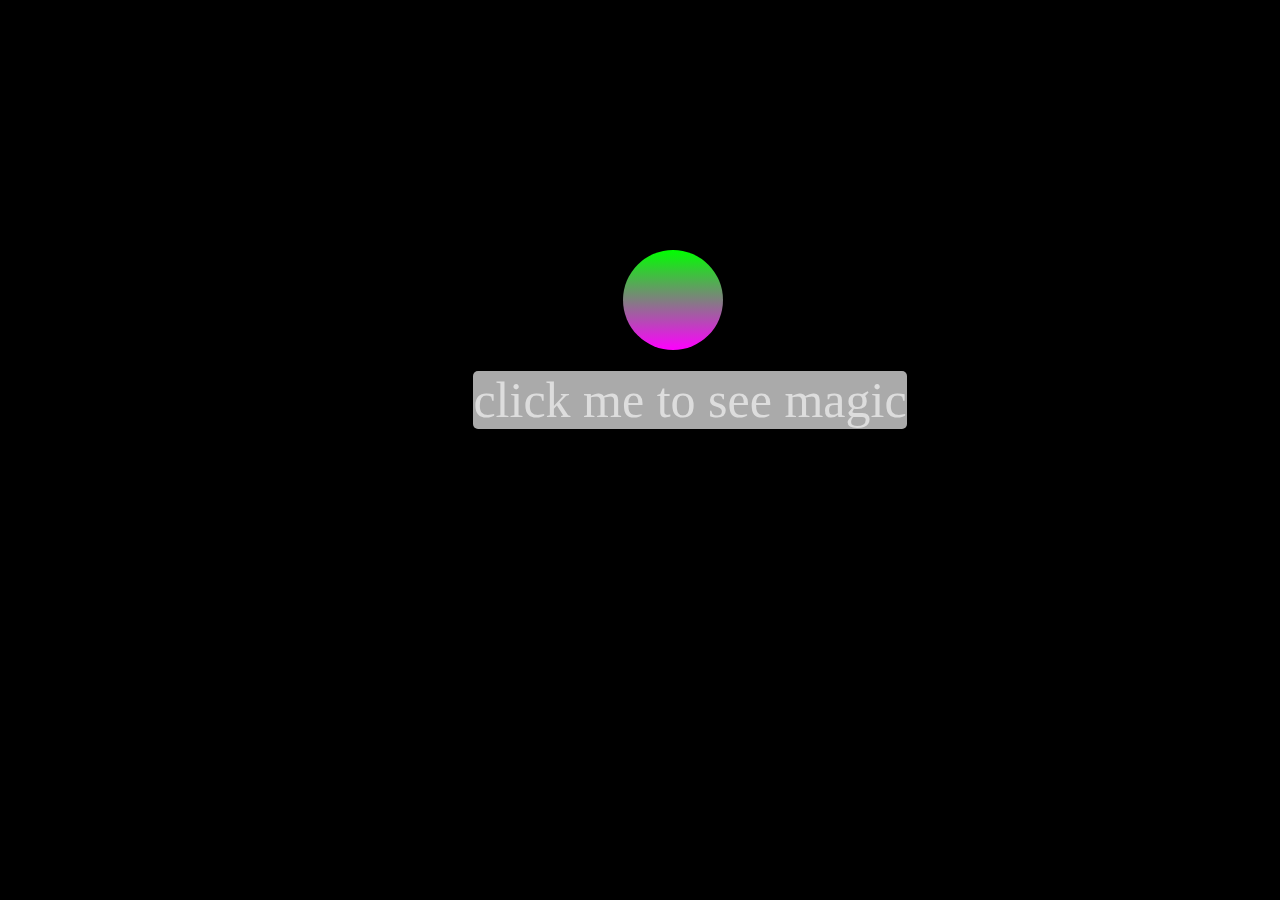
==== index.html @ a09cc737 "firstcommit - added css animations to login form." ====
<!DOCTYPE html>
<html lang="en">
<head>
    <meta charset="UTF-8">
    <meta http-equiv="X-UA-Compatible" content="IE=edge">
    <meta name="viewport" content="width=device-width, initial-scale=1.0">
    <link rel="stylesheet" href="style.css">
    <title>GAME!</title>
</head>
<body>
    <div class="circle"></div>
    <a href="login.html">click me to see magic</a>
</body>
</html>
---- style.css ----
*{
    padding: 0;
    margin: 0;
    box-sizing: border-box;
}
body{
    display:flex;
    background: #000;
    justify-content: center;
    align-items: center;
}
body .circle {
    position: relative;
    left: 250px;
    top: 250px;
    width: 100px;
    height: 100px;
    border-radius: 50px;
    background: linear-gradient(#0f0,#f0f);
    z-index: 1;
}
body a{
    position: relative;
    top: 350px;
    font-size: 50px;
    text-decoration: none;
    background: #aaa;
    border-radius: 5px;
    color: #ddd;
    z-index: 2;

}
body a:hover{
    background: linear-gradient(#a2f1f6,#8ee16a);
    color: #000;
}
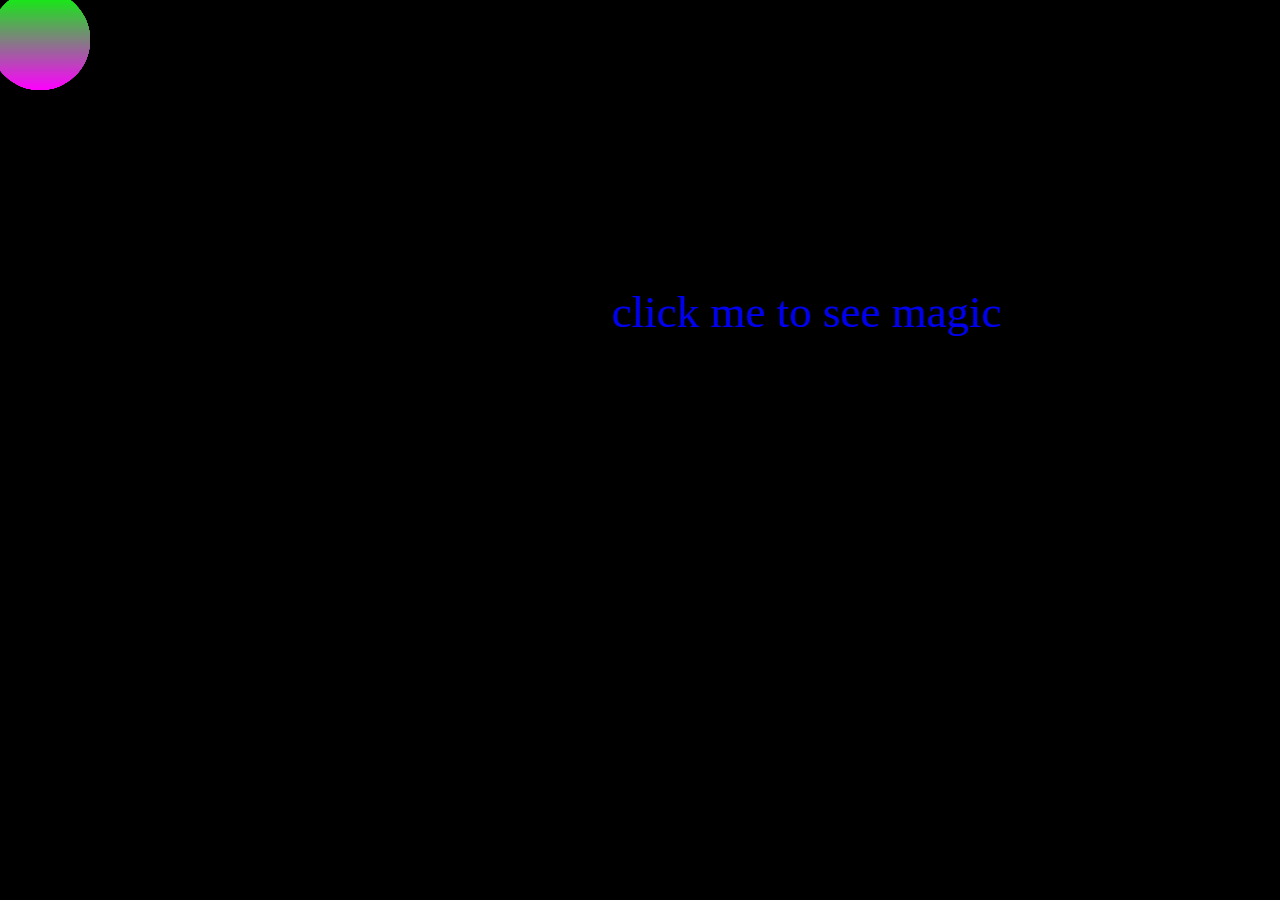
==== commit fdbabc40: "added javascript to the circle to add interaction" ====
--- a/index.html
+++ b/index.html
@@ -8,7 +8,33 @@
     <title>GAME!</title>
 </head>
 <body>
+    <div class="cursor">
+    <div class="circle"></div>
+    <div class="circle"></div>
+    <div class="circle"></div>
+    <div class="circle"></div>
+    <div class="circle"></div>
+    <div class="circle"></div>
+    <div class="circle"></div>
+    <div class="circle"></div>
+    <div class="circle"></div>
+    <div class="circle"></div>
+    <div class="circle"></div>
+    <div class="circle"></div>
+    <div class="circle"></div>
+    <div class="circle"></div>
     <div class="circle"></div>
     <a href="login.html">click me to see magic</a>
+    </div>
+    <script src="https://cdnjs.cloudflare.com/ajax/libs/gsap/3.7.1/gsap.min.js"></script>
+    <script>
+        document.body.addEventListener("mousemove",e => {
+            gsap.to(".circle" , {
+                x : e.clientX,
+                y : e.clientY,
+                stagger : -0.05,
+            })
+        })
+    </script>
 </body>
 </html>--- a/style.css
+++ b/style.css
@@ -4,33 +4,36 @@
     box-sizing: border-box;
 }
 body{
-    display:flex;
     background: #000;
-    justify-content: center;
-    align-items: center;
+    overflow:hidden;
+    height: 100vh;
+    width: 100%;
 }
-body .circle {
-    position: relative;
-    left: 250px;
-    top: 250px;
+.cursor{
+    position: absolute;
+    height: 100px;
+    width: 100px;
+
+}
+ .cursor .circle {
+    position: absolute;
+    top: -10px;
+    left: -10px;
     width: 100px;
     height: 100px;
     border-radius: 50px;
     background: linear-gradient(#0f0,#f0f);
-    z-index: 1;
 }
-body a{
-    position: relative;
-    top: 350px;
-    font-size: 50px;
+body .cursor a{
+    position: absolute;
     text-decoration: none;
-    background: #aaa;
-    border-radius: 5px;
-    color: #ddd;
-    z-index: 2;
+    font-size: 45px;
+    top: 286px;
+    left: 612px;
+    width: 400px;
 
 }
-body a:hover{
+body .cursor a:hover{
     background: linear-gradient(#a2f1f6,#8ee16a);
     color: #000;
 }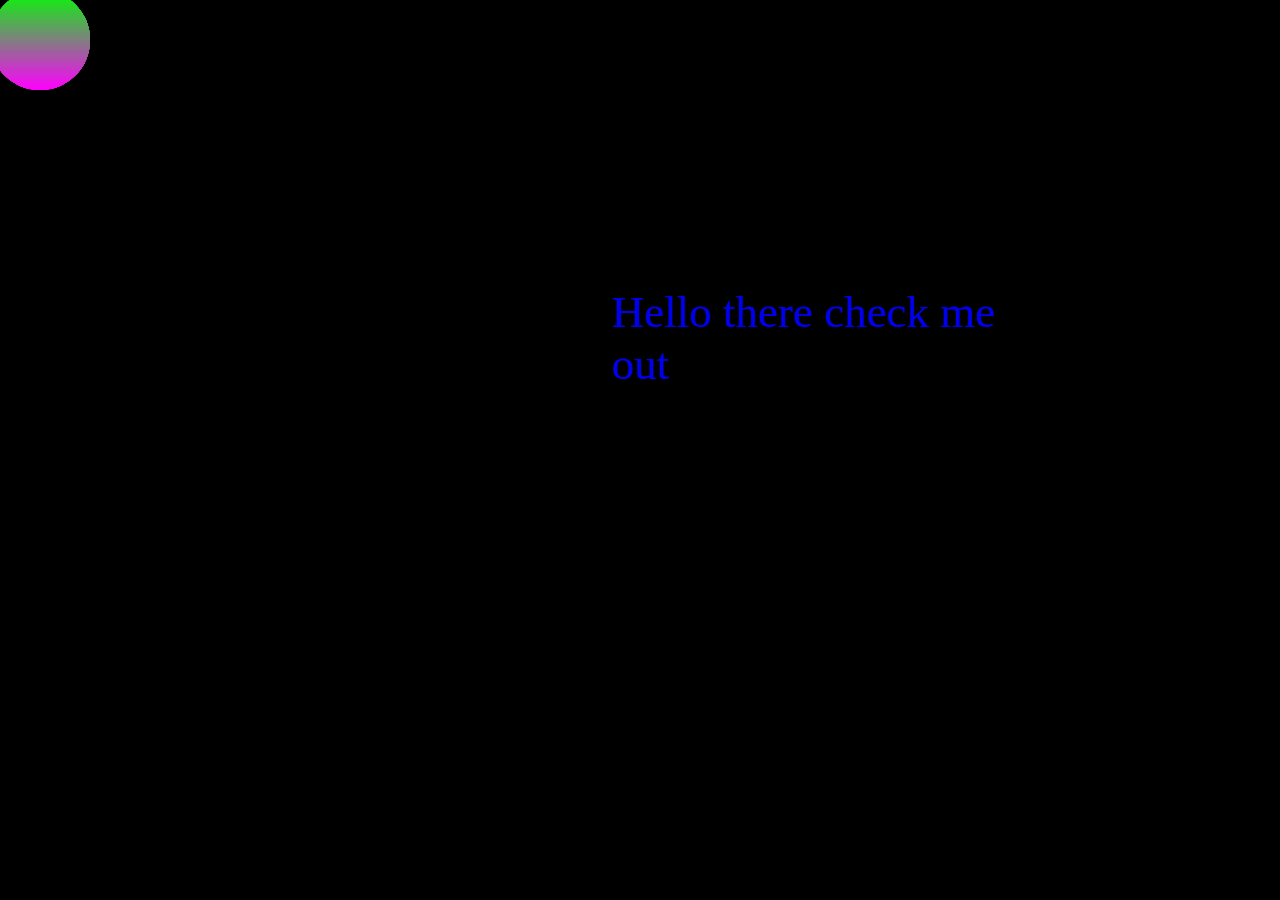
==== commit 3a4c39f2: "Update index.html" ====
--- a/index.html
+++ b/index.html
@@ -24,7 +24,7 @@
     <div class="circle"></div>
     <div class="circle"></div>
     <div class="circle"></div>
-    <a href="login.html">click me to see magic</a>
+    <a href="login.html">Hello there check me out</a>
     </div>
     <script src="https://cdnjs.cloudflare.com/ajax/libs/gsap/3.7.1/gsap.min.js"></script>
     <script>
@@ -37,4 +37,4 @@
         })
     </script>
 </body>
-</html>+</html>
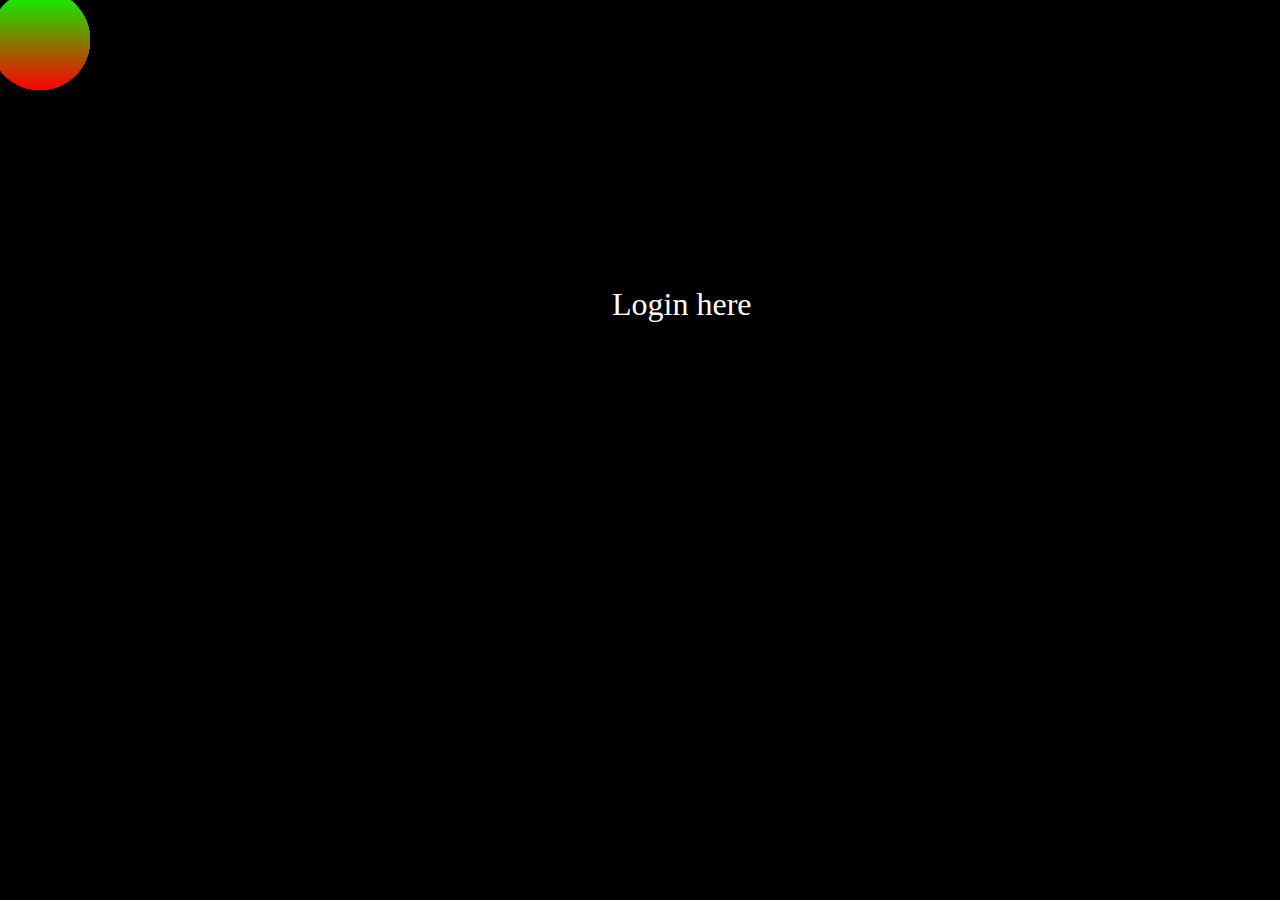
==== commit 28833ff9: "Update index.html" ====
--- a/index.html
+++ b/index.html
@@ -24,7 +24,7 @@
     <div class="circle"></div>
     <div class="circle"></div>
     <div class="circle"></div>
-    <a href="login.html">Hello there check me out</a>
+    <a href="login.html">Login here</a>
     </div>
     <script src="https://cdnjs.cloudflare.com/ajax/libs/gsap/3.7.1/gsap.min.js"></script>
     <script>
--- a/style.css
+++ b/style.css
@@ -22,18 +22,21 @@
     width: 100px;
     height: 100px;
     border-radius: 50px;
-    background: linear-gradient(#0f0,#f0f);
+    background: linear-gradient(#0f0,#f00);
 }
 body .cursor a{
+    color: #fff;
     position: absolute;
     text-decoration: none;
-    font-size: 45px;
+    font-size: 2em;
     top: 286px;
     left: 612px;
     width: 400px;
 
 }
 body .cursor a:hover{
-    background: linear-gradient(#a2f1f6,#8ee16a);
-    color: #000;
-}+    font:sans-serif;
+    font-weight:bold;
+    color: #abcdef;
+    
+}
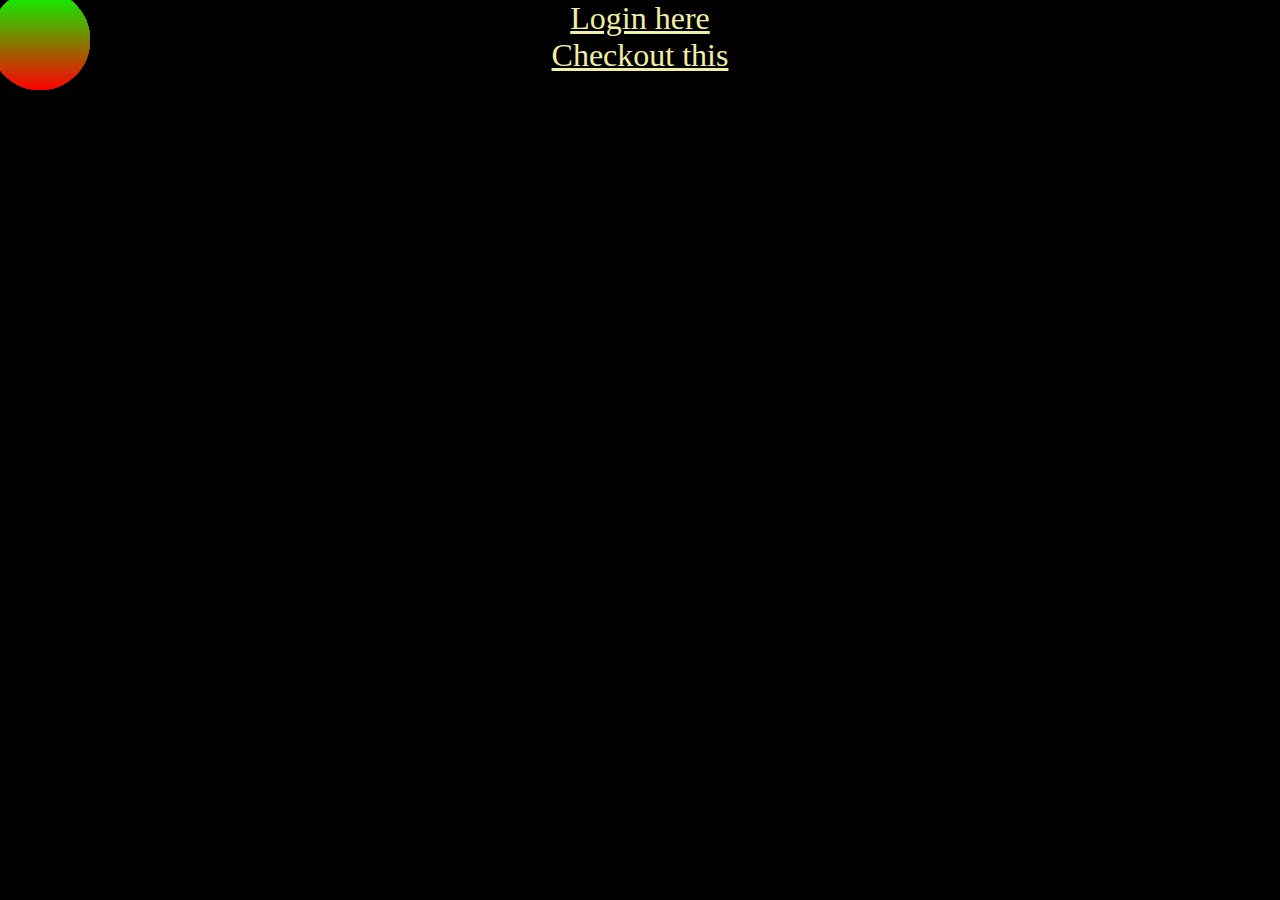
==== commit aaba0789: "update" ====
--- a/index.html
+++ b/index.html
@@ -24,7 +24,17 @@
     <div class="circle"></div>
     <div class="circle"></div>
     <div class="circle"></div>
+    <div class="circle"></div>
+    <div class="circle"></div>
+    <div class="circle"></div>
+    <div class="circle"></div>
+    <div class="circle"></div>
+    <div class="circle"></div>
+    <div class="circle"></div>
+    </div>
+    <div class="links">
     <a href="login.html">Login here</a>
+    <a href="cards.html">Checkout this</a>
     </div>
     <script src="https://cdnjs.cloudflare.com/ajax/libs/gsap/3.7.1/gsap.min.js"></script>
     <script>
--- a/style.css
+++ b/style.css
@@ -24,17 +24,16 @@
     border-radius: 50px;
     background: linear-gradient(#0f0,#f00);
 }
-body .cursor a{
-    color: #fff;
-    position: absolute;
-    text-decoration: none;
+.links a{
+    color: #efefa5;
     font-size: 2em;
-    top: 286px;
-    left: 612px;
-    width: 400px;
-
+    display: flex;
+    flex-direction: column;
+    justify-content: center;
+    align-items: center;
+    gap: 40px;
 }
-body .cursor a:hover{
+.links a:hover{
     font:sans-serif;
     font-weight:bold;
     color: #abcdef;
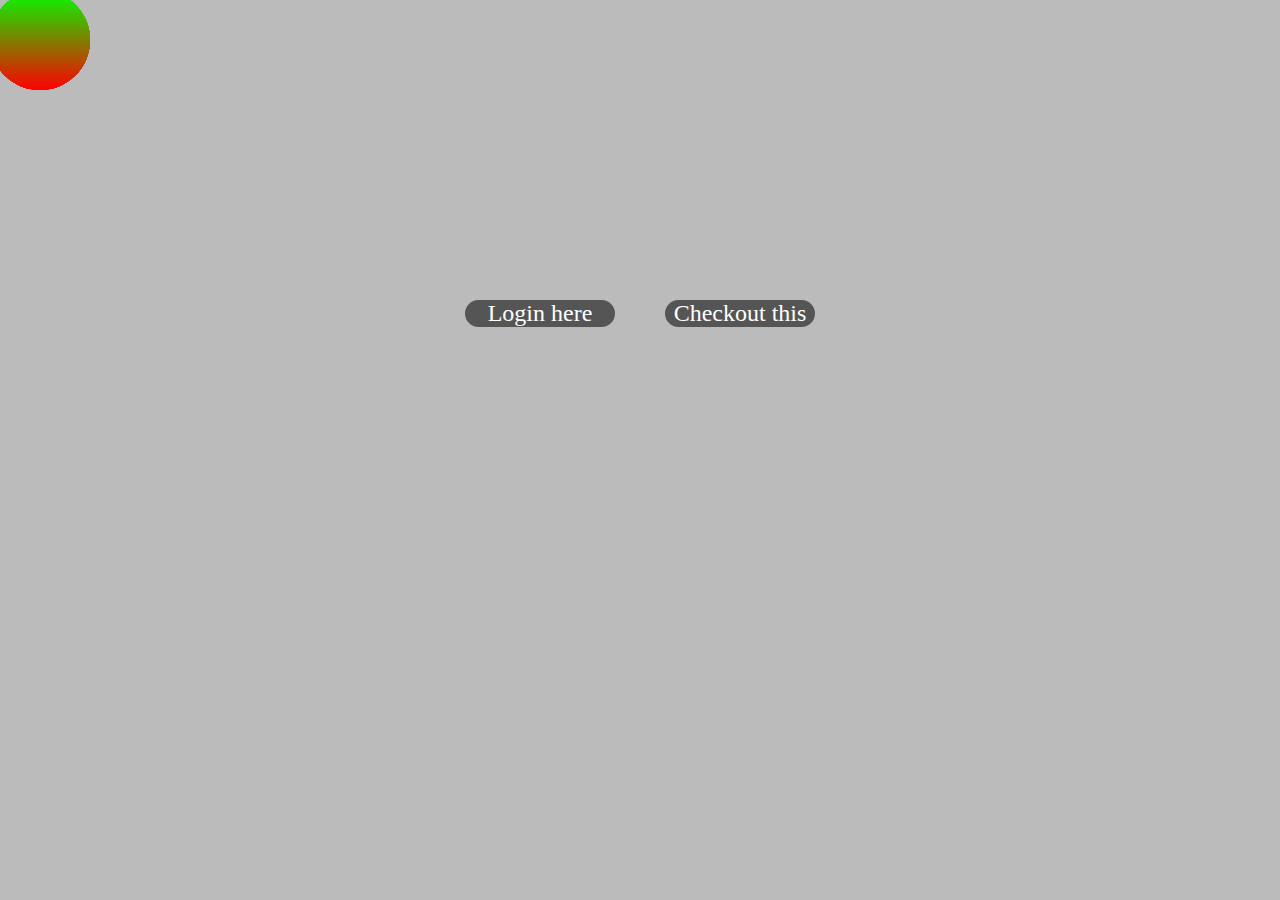
==== commit cf4edd93: "update" ====
--- a/index.html
+++ b/index.html
@@ -9,15 +9,6 @@
 </head>
 <body>
     <div class="cursor">
-    <div class="circle"></div>
-    <div class="circle"></div>
-    <div class="circle"></div>
-    <div class="circle"></div>
-    <div class="circle"></div>
-    <div class="circle"></div>
-    <div class="circle"></div>
-    <div class="circle"></div>
-    <div class="circle"></div>
     <div class="circle"></div>
     <div class="circle"></div>
     <div class="circle"></div>
--- a/style.css
+++ b/style.css
@@ -4,10 +4,9 @@
     box-sizing: border-box;
 }
 body{
-    background: #000;
-    overflow:hidden;
+    background: #bbb;
     height: 100vh;
-    width: 100%;
+    width: 100vw;
 }
 .cursor{
     position: absolute;
@@ -24,18 +23,25 @@
     border-radius: 50px;
     background: linear-gradient(#0f0,#f00);
 }
+.links{
+    position: relative;
+    display: flex;
+    justify-content: center;
+    gap: 50px;
+}
 .links a{
-    color: #efefa5;
-    font-size: 2em;
-    display: flex;
-    flex-direction: column;
-    justify-content: center;
-    align-items: center;
-    gap: 40px;
+    width: 150px;
+    max-height: 30px;
+    margin-top: 300px;
+    text-decoration: none;
+    text-align: center;
+    border-radius: 20px;
+    color: #fff;
+    background: #555;
+    font-size: 1.5em;
 }
 .links a:hover{
-    font:sans-serif;
-    font-weight:bold;
-    color: #abcdef;
-    
-}
+    background: #0f0;
+    box-shadow: rgba(80, 63, 205, 0.5) 0 1px 30px;
+    transition-duration: .1s;
+}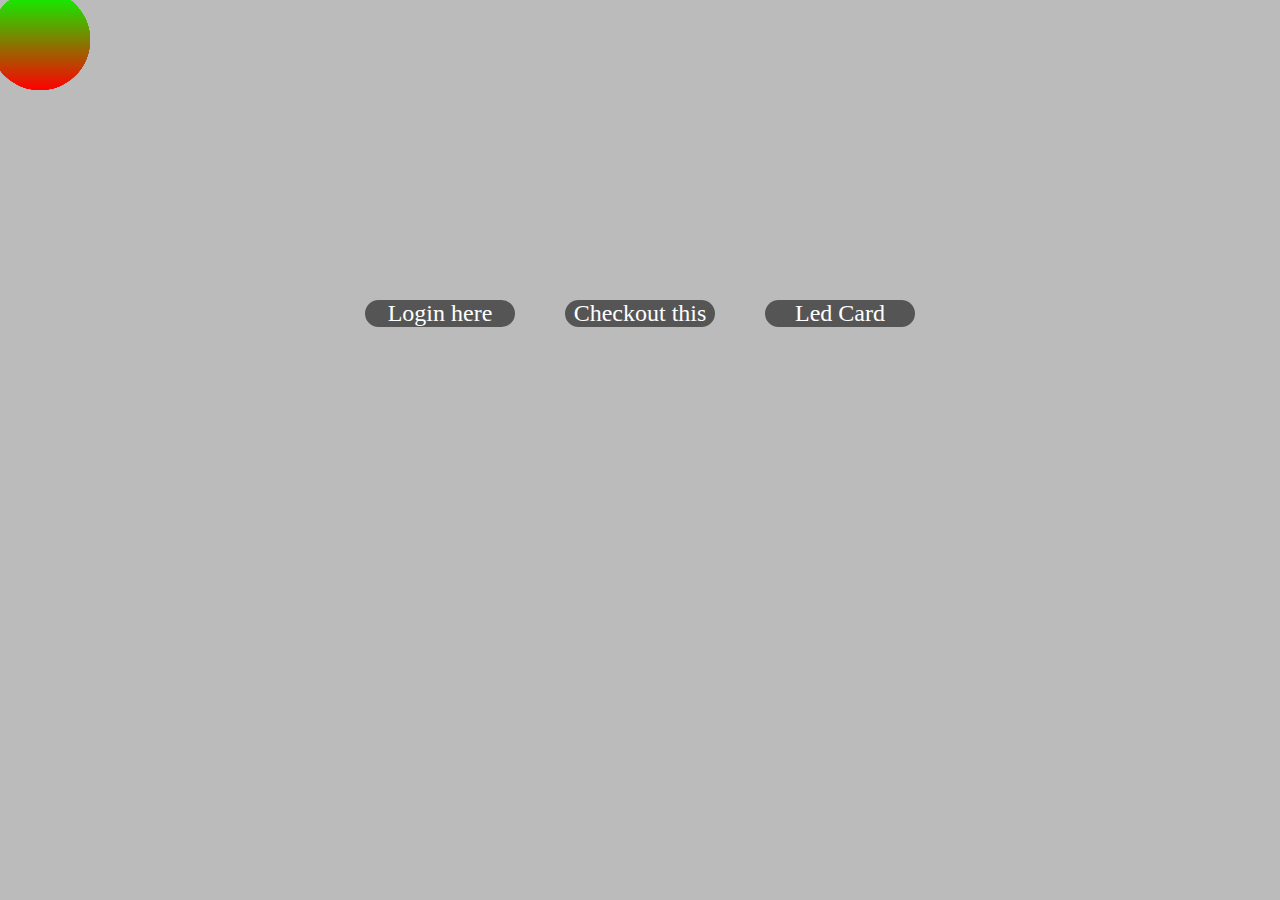
==== commit f067dfce: "added led card" ====
--- a/index.html
+++ b/index.html
@@ -26,6 +26,7 @@
     <div class="links">
     <a href="login.html">Login here</a>
     <a href="cards.html">Checkout this</a>
+    <a href="Rajini.html">Led Card </a>
     </div>
     <script src="https://cdnjs.cloudflare.com/ajax/libs/gsap/3.7.1/gsap.min.js"></script>
     <script>
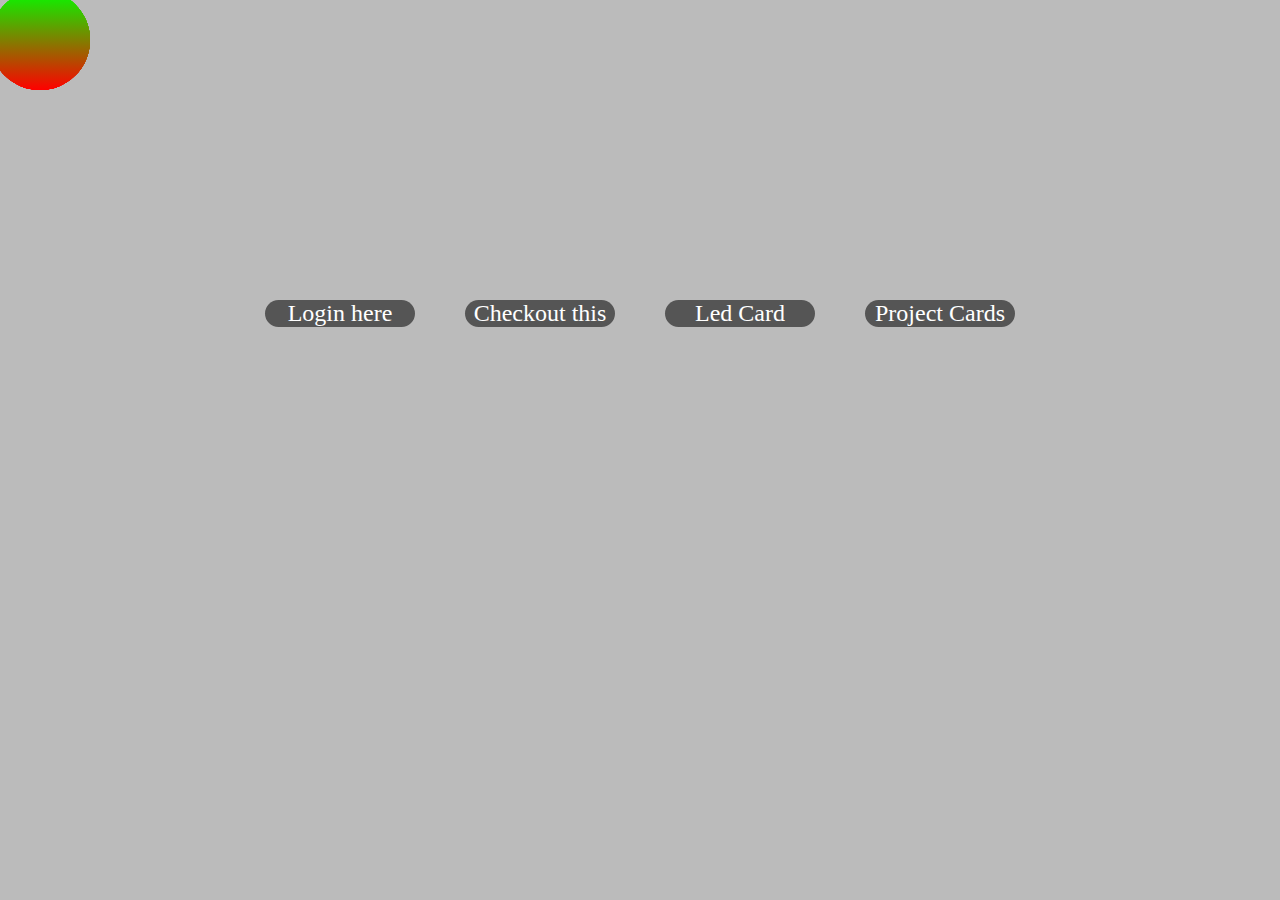
==== commit 2cd24c60: "added project cards page" ====
--- a/index.html
+++ b/index.html
@@ -27,6 +27,7 @@
     <a href="login.html">Login here</a>
     <a href="cards.html">Checkout this</a>
     <a href="Rajini.html">Led Card </a>
+    <a href="projectCards.html">Project Cards</a>
     </div>
     <script src="https://cdnjs.cloudflare.com/ajax/libs/gsap/3.7.1/gsap.min.js"></script>
     <script>
